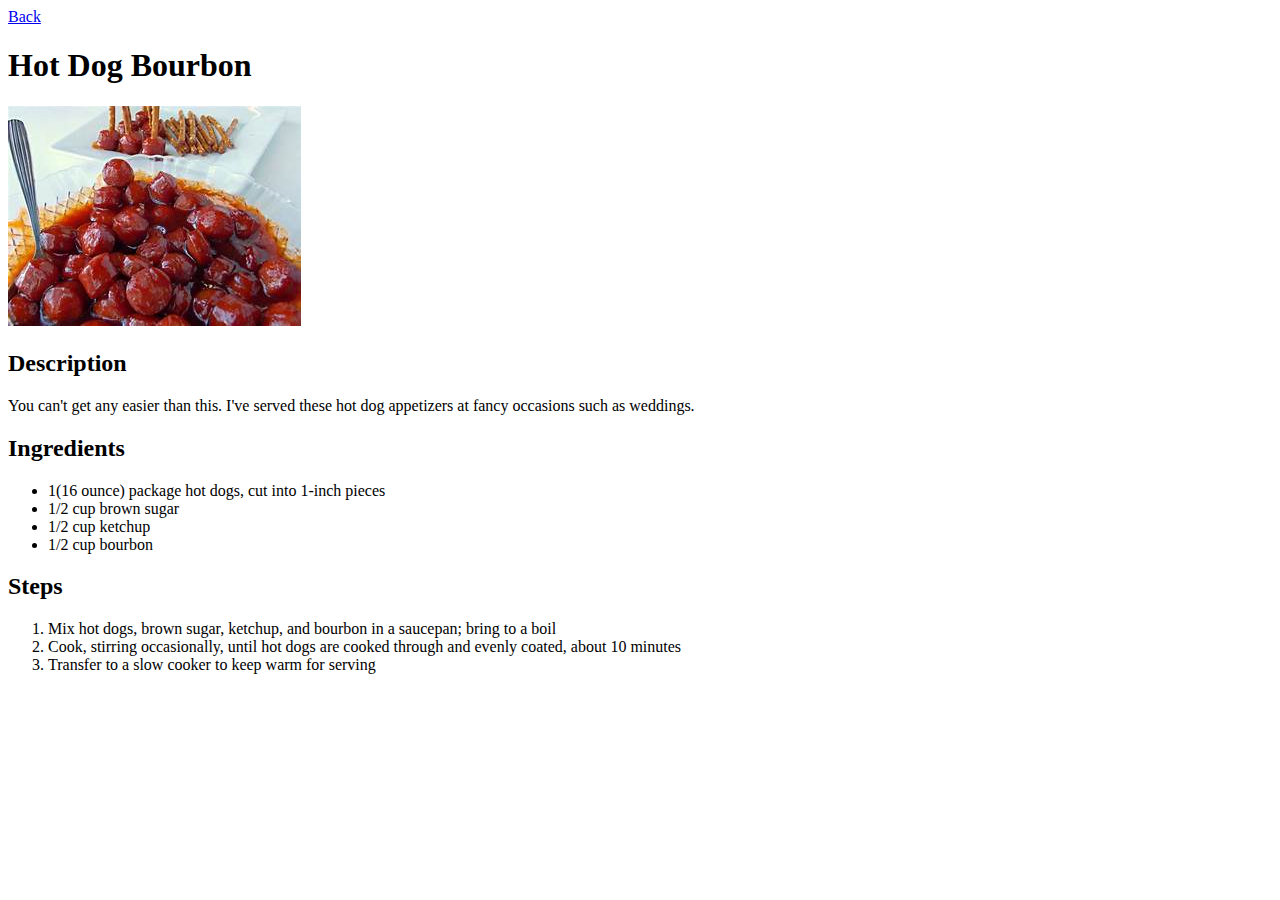
==== recipes/hotdog-bourbon.html @ cb047943 "add hotdog-bourbon.html with image, description, ingredient, and steps" ====
<!DOCTYPE html>
<html lang="en">
<head>
    <meta charset="UTF-8">
    <meta name="viewport" content="width=device-width, initial-scale=1.0">
    <title>Hot Dog Bourbon</title>
</head>
<body>
    <a href="../index.html">Back</a>
    <h1>Hot Dog Bourbon</h1>
    <img src="../img/hotdog-bourbon.jpg">
    <h2>Description</h2>
    <p>You can't get any easier than this. I've served these hot 
        dog appetizers at fancy occasions such as weddings.</p>
    <h2>Ingredients</h2>
    <ul>
        <li>1(16 ounce) package hot dogs, cut into 1-inch pieces</li>
        <li>1/2 cup brown sugar</li>
        <li>1/2 cup ketchup</li>
        <li>1/2 cup bourbon</li>
    </ul>
    <h2>Steps</h2>
    <ol>
        <li>Mix hot dogs, brown sugar, ketchup, and bourbon in a saucepan; bring to a boil</li>
        <li>Cook, stirring occasionally, until hot dogs are cooked through and evenly coated, about 10 minutes</li>
        <li>Transfer to a slow cooker to keep warm for serving</li>
    </ol>
</body>
</html>
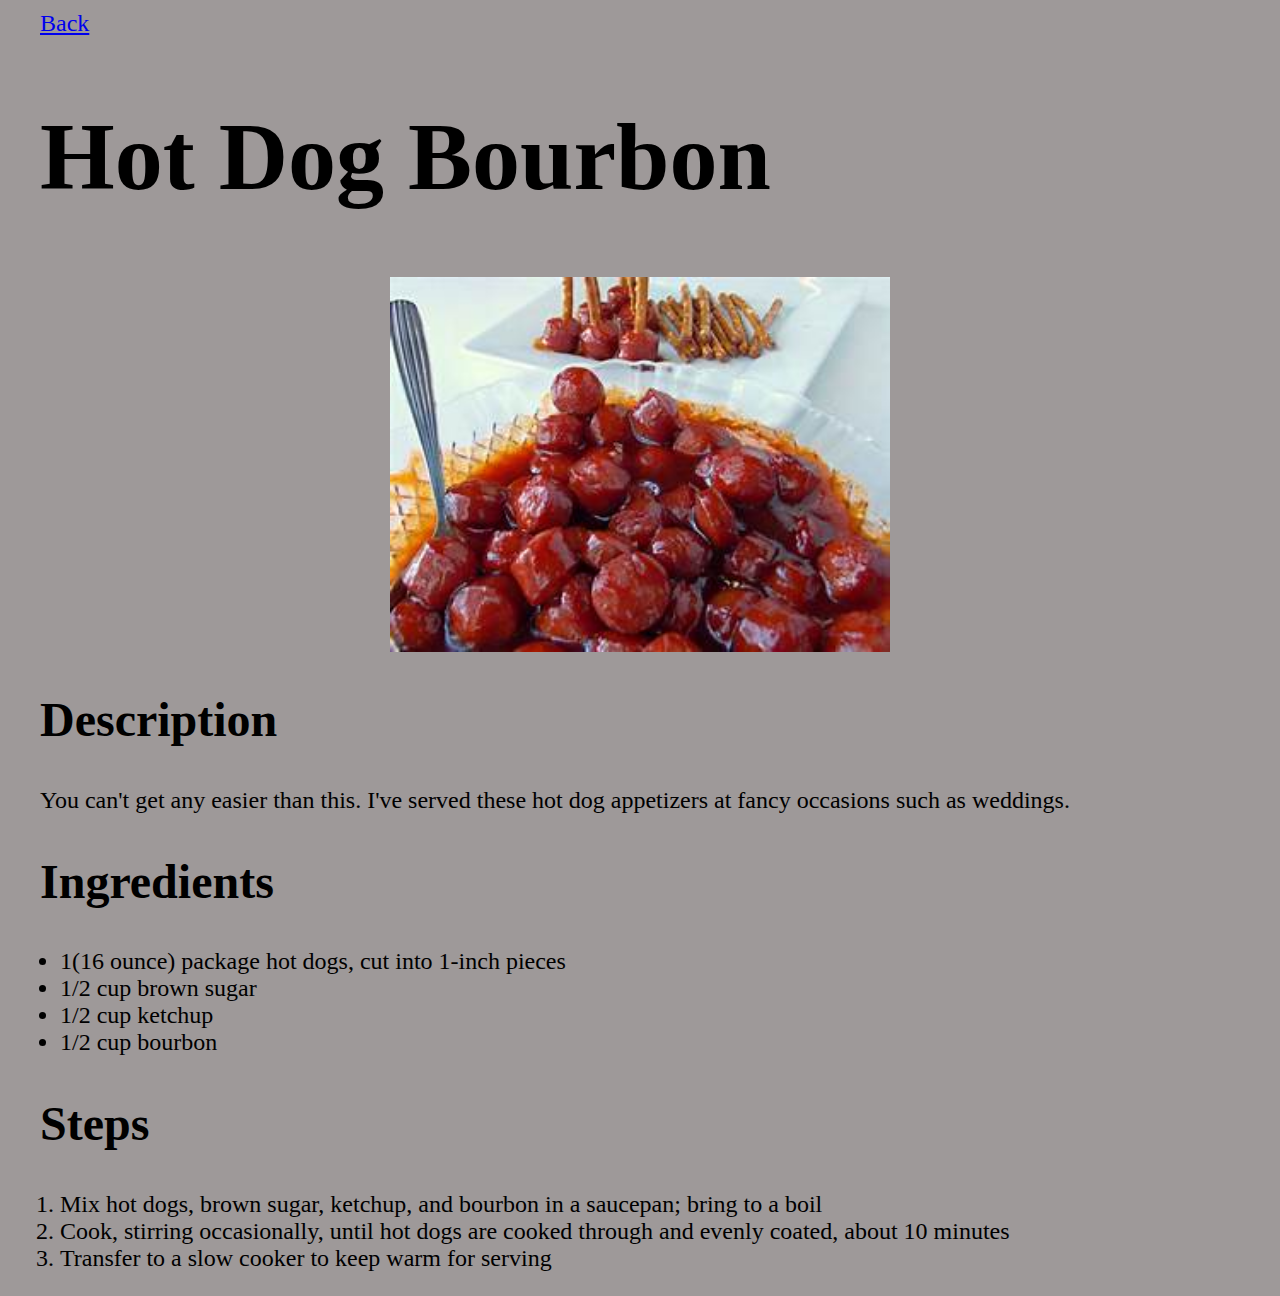
==== commit 28df2df5: "add initial css styling" ====
--- a/recipes/hotdog-bourbon.html
+++ b/recipes/hotdog-bourbon.html
@@ -4,26 +4,29 @@
     <meta charset="UTF-8">
     <meta name="viewport" content="width=device-width, initial-scale=1.0">
     <title>Hot Dog Bourbon</title>
+    <link rel="stylesheet" href="../styles.css">
 </head>
 <body>
-    <a href="../index.html">Back</a>
-    <h1>Hot Dog Bourbon</h1>
-    <img src="../img/hotdog-bourbon.jpg">
-    <h2>Description</h2>
-    <p>You can't get any easier than this. I've served these hot 
-        dog appetizers at fancy occasions such as weddings.</p>
-    <h2>Ingredients</h2>
-    <ul>
-        <li>1(16 ounce) package hot dogs, cut into 1-inch pieces</li>
-        <li>1/2 cup brown sugar</li>
-        <li>1/2 cup ketchup</li>
-        <li>1/2 cup bourbon</li>
-    </ul>
-    <h2>Steps</h2>
-    <ol>
-        <li>Mix hot dogs, brown sugar, ketchup, and bourbon in a saucepan; bring to a boil</li>
-        <li>Cook, stirring occasionally, until hot dogs are cooked through and evenly coated, about 10 minutes</li>
-        <li>Transfer to a slow cooker to keep warm for serving</li>
-    </ol>
+    <div class="recipe-container">
+        <a class="back-button" href="../index.html">Back</a>
+        <h1>Hot Dog Bourbon</h1>
+        <img src="../img/hotdog-bourbon.jpg">
+        <h2>Description</h2>
+        <p>You can't get any easier than this. I've served these hot 
+            dog appetizers at fancy occasions such as weddings.</p>
+        <h2>Ingredients</h2>
+        <ul class="ingredients-list">
+            <li>1(16 ounce) package hot dogs, cut into 1-inch pieces</li>
+            <li>1/2 cup brown sugar</li>
+            <li>1/2 cup ketchup</li>
+            <li>1/2 cup bourbon</li>
+        </ul>
+        <h2>Steps</h2>
+        <ol class="steps-list">
+            <li>Mix hot dogs, brown sugar, ketchup, and bourbon in a saucepan; bring to a boil</li>
+            <li>Cook, stirring occasionally, until hot dogs are cooked through and evenly coated, about 10 minutes</li>
+            <li>Transfer to a slow cooker to keep warm for serving</li>
+        </ol>
+        </div>
 </body>
 </html>--- a/styles.css
+++ b/styles.css
@@ -0,0 +1,61 @@
+* {
+    font-family: Georgia, 'Times New Roman', Times, serif;
+    background-color: rgb(158, 153, 153);
+    font-size: 24px;
+}
+
+body {
+    margin: 0;
+    padding: 0;
+    box-sizing: border-box;
+}
+
+h1 {
+    font-size: 96px;
+}
+
+h2 {
+    font-size: 48px;
+}
+
+p {
+    margin: 0;
+}
+
+.main-header {
+    padding: 92px 0 0 0;
+    margin: 0;
+}
+.menu-container {
+    width: fit-content;
+    margin: 0 auto;
+    text-align: left;
+}
+
+.recipe-list {
+    list-style-type: none;
+    font-size: 48px;
+    text-align: center;
+    padding-inline-start: 0;
+    margin-top: 10px;
+}
+
+.recipe-list li {
+    padding-bottom: 10px;
+}
+
+.recipe-container {
+    width: 1200px;
+    margin: 0 auto;
+    padding-top: 10px;
+}
+
+img {
+    display: block;
+    margin: 0 auto;
+    width: 500px;
+}
+
+.ingredients-list, .steps-list {
+    padding-inline-start: 20px;
+}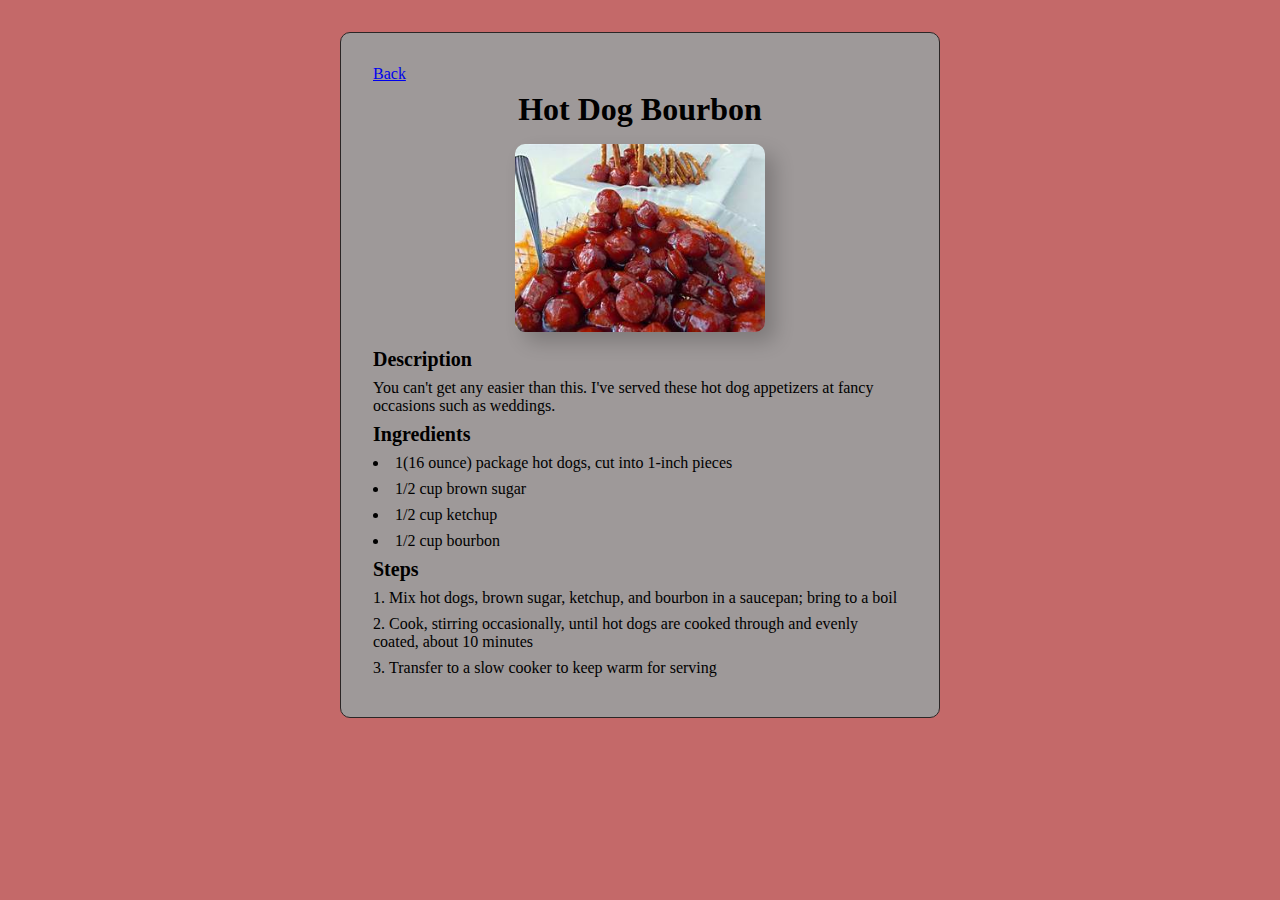
==== commit cfe329cb: "add container background color, border, link hover, and img shadow" ====
--- a/recipes/hotdog-bourbon.html
+++ b/recipes/hotdog-bourbon.html
@@ -15,14 +15,14 @@
         <p>You can't get any easier than this. I've served these hot 
             dog appetizers at fancy occasions such as weddings.</p>
         <h2>Ingredients</h2>
-        <ul class="ingredients-list">
+        <ul>
             <li>1(16 ounce) package hot dogs, cut into 1-inch pieces</li>
             <li>1/2 cup brown sugar</li>
             <li>1/2 cup ketchup</li>
             <li>1/2 cup bourbon</li>
         </ul>
         <h2>Steps</h2>
-        <ol class="steps-list">
+        <ol>
             <li>Mix hot dogs, brown sugar, ketchup, and bourbon in a saucepan; bring to a boil</li>
             <li>Cook, stirring occasionally, until hot dogs are cooked through and evenly coated, about 10 minutes</li>
             <li>Transfer to a slow cooker to keep warm for serving</li>
--- a/styles.css
+++ b/styles.css
@@ -1,61 +1,87 @@
 * {
     font-family: Georgia, 'Times New Roman', Times, serif;
-    background-color: rgb(158, 153, 153);
-    font-size: 24px;
+    font-size: 16px;
+    margin: 0;
+    padding: 0;
+}
+
+*,
+*::before,
+*::after {
+    box-sizing:border-box;
 }
 
 body {
-    margin: 0;
-    padding: 0;
-    box-sizing: border-box;
+    background-color: rgb(196, 105, 105);
 }
 
-h1 {
-    font-size: 96px;
+a:hover {
+    color: rgb(5, 8, 80);
 }
 
-h2 {
-    font-size: 48px;
+.recipe-list-container {
+    margin: 2rem auto;
+    padding: 2rem;
+    width: 400px;
+    text-align: center;
+    background-color: rgb(158, 153, 153);
+    border-radius: 10px;
+    border: 1px solid rgb(43, 38, 38);
 }
 
-p {
-    margin: 0;
+.recipe-list-container img {
+    width: 250px;
+    border-radius: 10px;
+    box-shadow: 10px 10px 20px rgba(0, 0, 0, 0.2);
+    margin: 12px 0;
 }
-
-.main-header {
-    padding: 92px 0 0 0;
-    margin: 0;
-}
-.menu-container {
-    width: fit-content;
-    margin: 0 auto;
-    text-align: left;
-}
-
 .recipe-list {
     list-style-type: none;
-    font-size: 48px;
-    text-align: center;
-    padding-inline-start: 0;
-    margin-top: 10px;
 }
 
 .recipe-list li {
-    padding-bottom: 10px;
+    font-size: 1rem;
+    margin: 8px;
+}
+
+.recipe-list-container h1 {
+    font-size: 2rem;
 }
 
 .recipe-container {
-    width: 1200px;
-    margin: 0 auto;
-    padding-top: 10px;
+    margin: 2rem auto;
+    padding: 2rem;
+    width: 600px;
+    text-align: left;
+    background-color: rgb(158, 153, 153);
+    border-radius: 10px;
+    border: 1px solid rgb(43, 38, 38);
 }
 
-img {
-    display: block;
-    margin: 0 auto;
-    width: 500px;
+.recipe-container h1 {
+    margin: 8px auto;
+    text-align: center;
+    font-size: 2rem;
 }
 
-.ingredients-list, .steps-list {
-    padding-inline-start: 20px;
+.recipe-container h2 {
+    margin: 8px 0;
+    font-size: 1.25rem
+}
+
+.recipe-container img {
+    width: 250px;
+    border-radius: 10px;
+    box-shadow: 10px 10px 20px rgba(0, 0, 0, 0.2);
+    margin: 16px auto;
+    display: block;
+}
+
+.recipe-container ul li, .recipe-container ol li {
+    margin: 8px 0;
+    list-style-position: inside;
+}
+
+.recipe-container ul ul {
+    padding-left: 20px;
 }